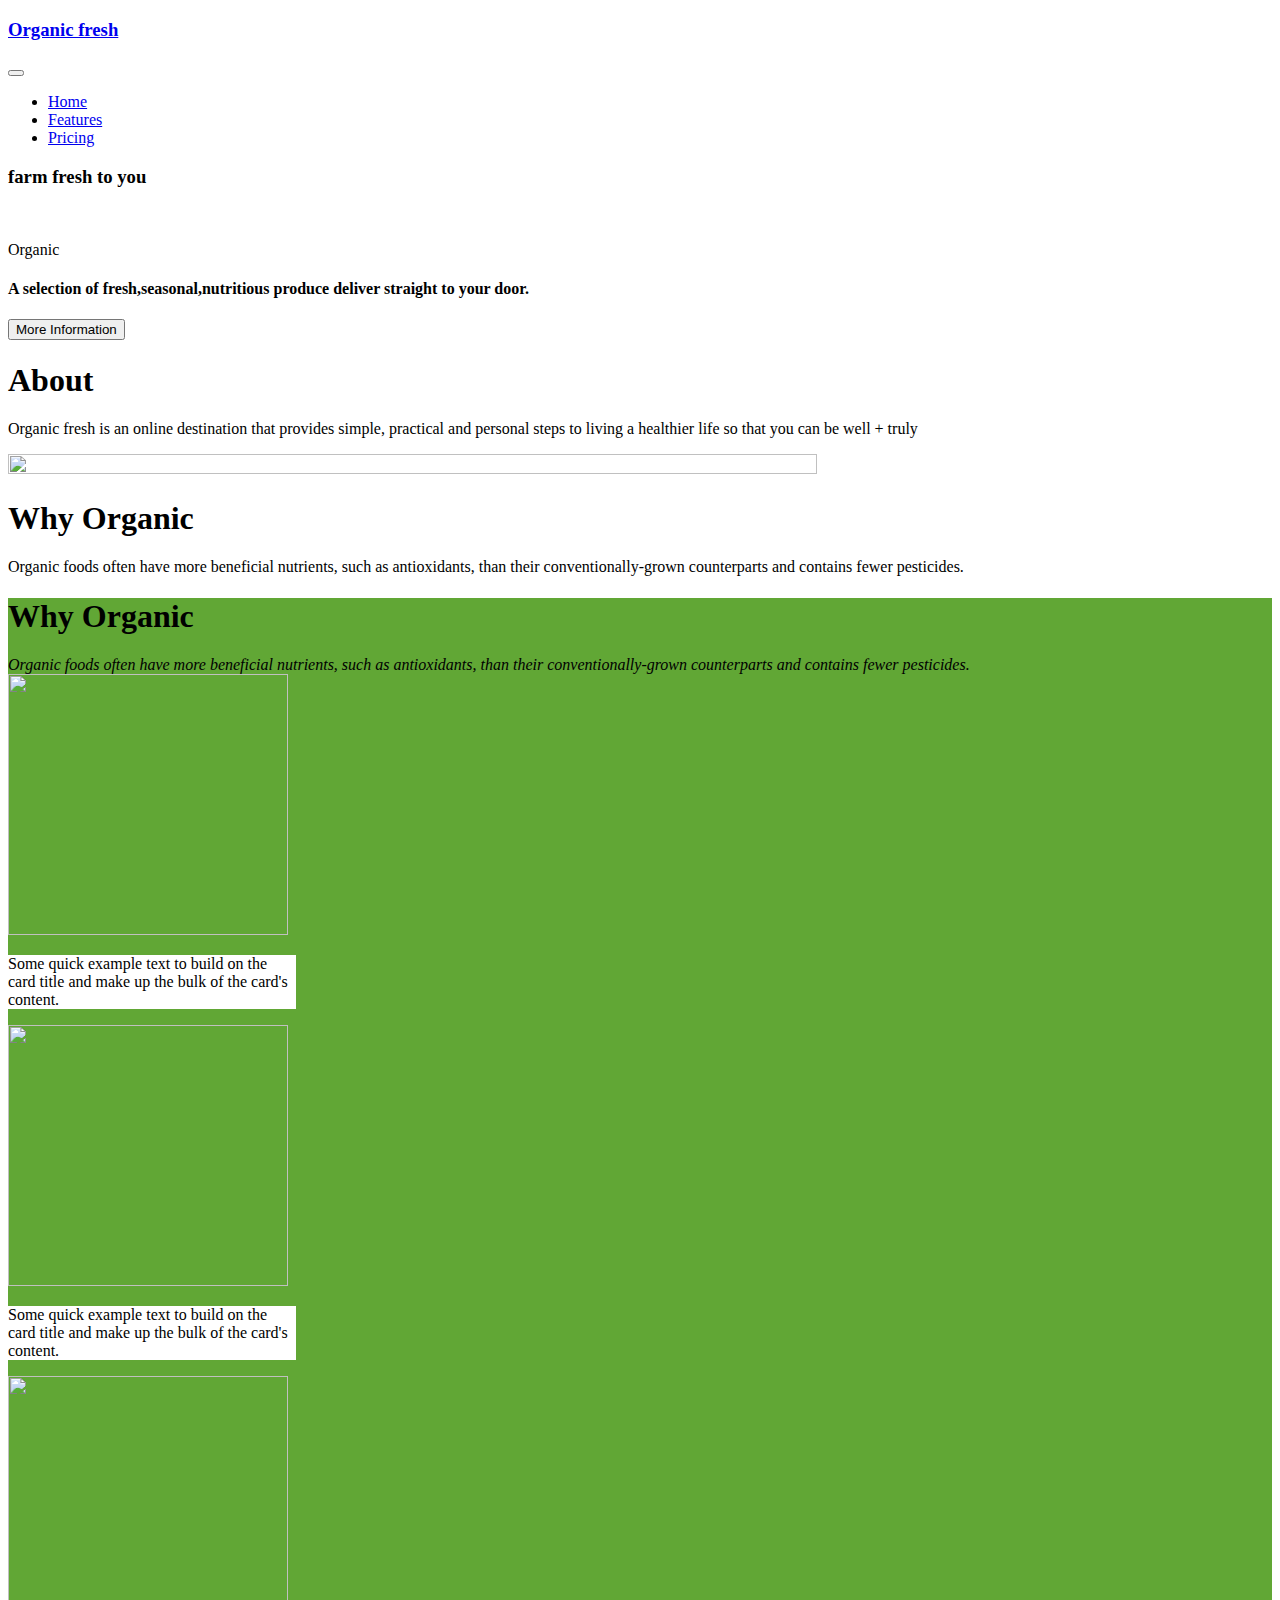
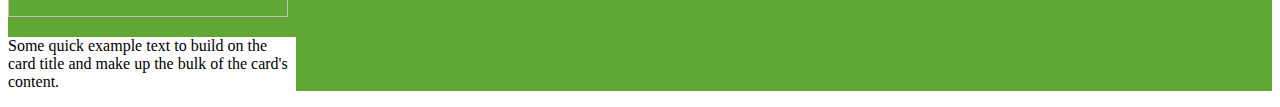
==== index/index.html @ b473ad56 "first load" ====
<!DOCTYPE html>
<html lang="en">

<head>
  <meta charset="UTF-8">
  <meta name="viewport" content="width=device-width, initial-scale=1.5">
  <title>Organic Fresh</title>
  <link rel="stylesheet" href="/Users/deepak/Desktop/Organic /style.css">
  <link href="https://unpkg.com/aos@2.3.1/dist/aos.css" rel="stylesheet">
  <link href="https://cdn.jsdelivr.net/npm/bootstrap@5.0.0-beta1/dist/css/bootstrap.min.css" rel="stylesheet"
    integrity="sha384-giJF6kkoqNQ00vy+HMDP7azOuL0xtbfIcaT9wjKHr8RbDVddVHyTfAAsrekwKmP1" crossorigin="anonymous">
  <script src="https://cdn.jsdelivr.net/npm/bootstrap@5.0.0-beta1/dist/js/bootstrap.bundle.min.js"
    integrity="sha384-ygbV9kiqUc6oa4msXn9868pTtWMgiQaeYH7/t7LECLbyPA2x65Kgf80OJFdroafW"
    crossorigin="anonymous"></script>
  <link href="https://cdnjs.cloudflare.com/ajax/libs/font-awesome/5.15.2/css/all.min.css">
  <script src="https://kit.fontawesome.com/d8a5026d18.js" crossorigin="anonymous"></script>
  <script src="https://cdn.jsdelivr.net/npm/chart.js"></script>
  <script src="https://unpkg.com/aos@2.3.1/dist/aos.js"></script>
  <script src="https://ajax.googleapis.com/ajax/libs/jquery/3.5.1/jquery.min.js"></script>

</head>

<body>
  <div class="container-fluid ">
    <div class="row-fluid1">
      <header>
        <nav class="navbar navbar-expand-lg navbar-light bg-dark bg">
          <div class="container-fluid">
            <a class="navbar-brand" href="#">
              <h3 class="logo-text ">Organic fresh</h3>
            </a>
            <button class="navbar-toggler" type="button" data-bs-toggle="collapse" data-bs-target="#navbarNav"
              aria-controls="navbarNav" aria-expanded="false" aria-label="Toggle navigation">
              <span class="navbar-toggler-icon"></span>
            </button>
            <div class="collapse navbar-collapse" id="navbarNav">
              <ul class="navbar-nav">
                <li class="nav-item">
                  <a class="nav-link active" aria-current="page" href="#">Home</a>
                </li>
                <li class="nav-item">
                  <a class="nav-link" href="#">Features</a>
                </li>
                <li class="nav-item">
                  <a class="nav-link" href="#">Pricing</a>
                </li>
              </ul>
            </div>
          </div>
        </nav>

      </header>


      <div class="main-text bg ">
        <h3>farm fresh to you</h3>
        <br style="border: 5px solid white; ">
        <p class="mt-3 font">Organic</p>
        <h4 class="mt-3"> A selection of fresh,seasonal,nutritious produce deliver straight to your door. </h4>
        <button class=" mt-5 btn btn-outline-light">More Information</button>
      </div>
      <div class="overlay"></div>

    </div>
  </div>

  <div class="row-fluid ">
    <div class="about-text">
      <h1>About</h1>
      <p class="p-3 intro">Organic fresh is an online destination that provides simple, practical and personal steps to
        living a healthier
        life so that you can be well + truly </p>
      <img src="/Users/deepak/Desktop/Organic /img/2222.png" alt="" width="80%" height="80%">

      <h1>Why Organic</h1>
      <p class="p-3 intro">Organic foods often have more beneficial nutrients, such as antioxidants, than their
        conventionally-grown
        counterparts and contains fewer pesticides.</p>
    </div>

    <div class="row-fluid p-3" style="background: #61A735;">

      <div class="why-text">
        <h1 >Why Organic</h1>
        <i class="p-3 intro">Organic foods often have more beneficial nutrients, such as antioxidants, than their
          conventionally-grown
          counterparts and contains fewer pesticides.</i>
      </div>

      <div class="row mt-5 cards_ overlay2" >

        <div class="card me-3 col-sm-12 col-md-4 col-lg-4 mt-3" style="width: 18rem; ">
          <img src="/Users/deepak/Desktop/Organic /img/straw.jpg" alt="" style="width: 280px;
            height: 261px;">
        </div>

        <div class="card me-3 col-sm-12 col-md-4 col-lg-4 mt-3" style="width: 18rem; background-color: white;">
          <div class="card-body">
            <i class="fab fa-pagelines fa-4x p-2" style="color: #61A735;"></i>
            <p class="card-text mt-4">Some quick example text to build on the card title and make up the bulk of the
              card's
              content.</p>
          </div>
        </div>

        <div class="card me-3 col-sm-12 col-md-4 col-lg-4 mt-3" style="width: 18rem; ">
          <img src="/Users/deepak/Desktop/Organic /img/bro.jpg" alt="" style="width: 280px;
            height: 261px;">
        </div>

      </div>

      <div class="row mt-3 cards_ overlay2 ">

        <div class="card me-3 col-sm-12 col-md-4 col-lg-4 mt-3" style="width: 18rem; background-color: white;">
          <div class="card-body">
            <i class="fab fa-pagelines fa-4x p-2" style="color: #61A735;"></i>
            <p class="card-text mt-4">Some quick example text to build on the card title and make up the bulk of the
              card's
              content.</p>
          </div>
        </div>

        <div class="card me-3 col-sm-12 col-md-4 col-lg-4 mt-3" style="width: 18rem; ">
          <img src="/Users/deepak/Desktop/Organic /img/sprouts.jpg" alt="" style="width: 280px;
            height: 241px;">
        </div>

        <div class="card me-3 col-sm-12 col-md-4 col-lg-4 mt-3" style="width: 18rem; background-color: white;">
          <div class="card-body">
            <i class="fas fa-tractor fa-4x p-2" style="color: #61A735;"></i>
            <p class="card-text mt-4">Some quick example text to build on the card title and make up the bulk of the
              card's
              content.</p>
          </div>
        </div>

      </div>

    </div>

 </div>





  <script>

    $(document).ready(function () {
      $("#navbar").mouseenter(function () {
        $("#navbar").addClass("nav-bg");
      });

    });
  </script>

</body>

</html>
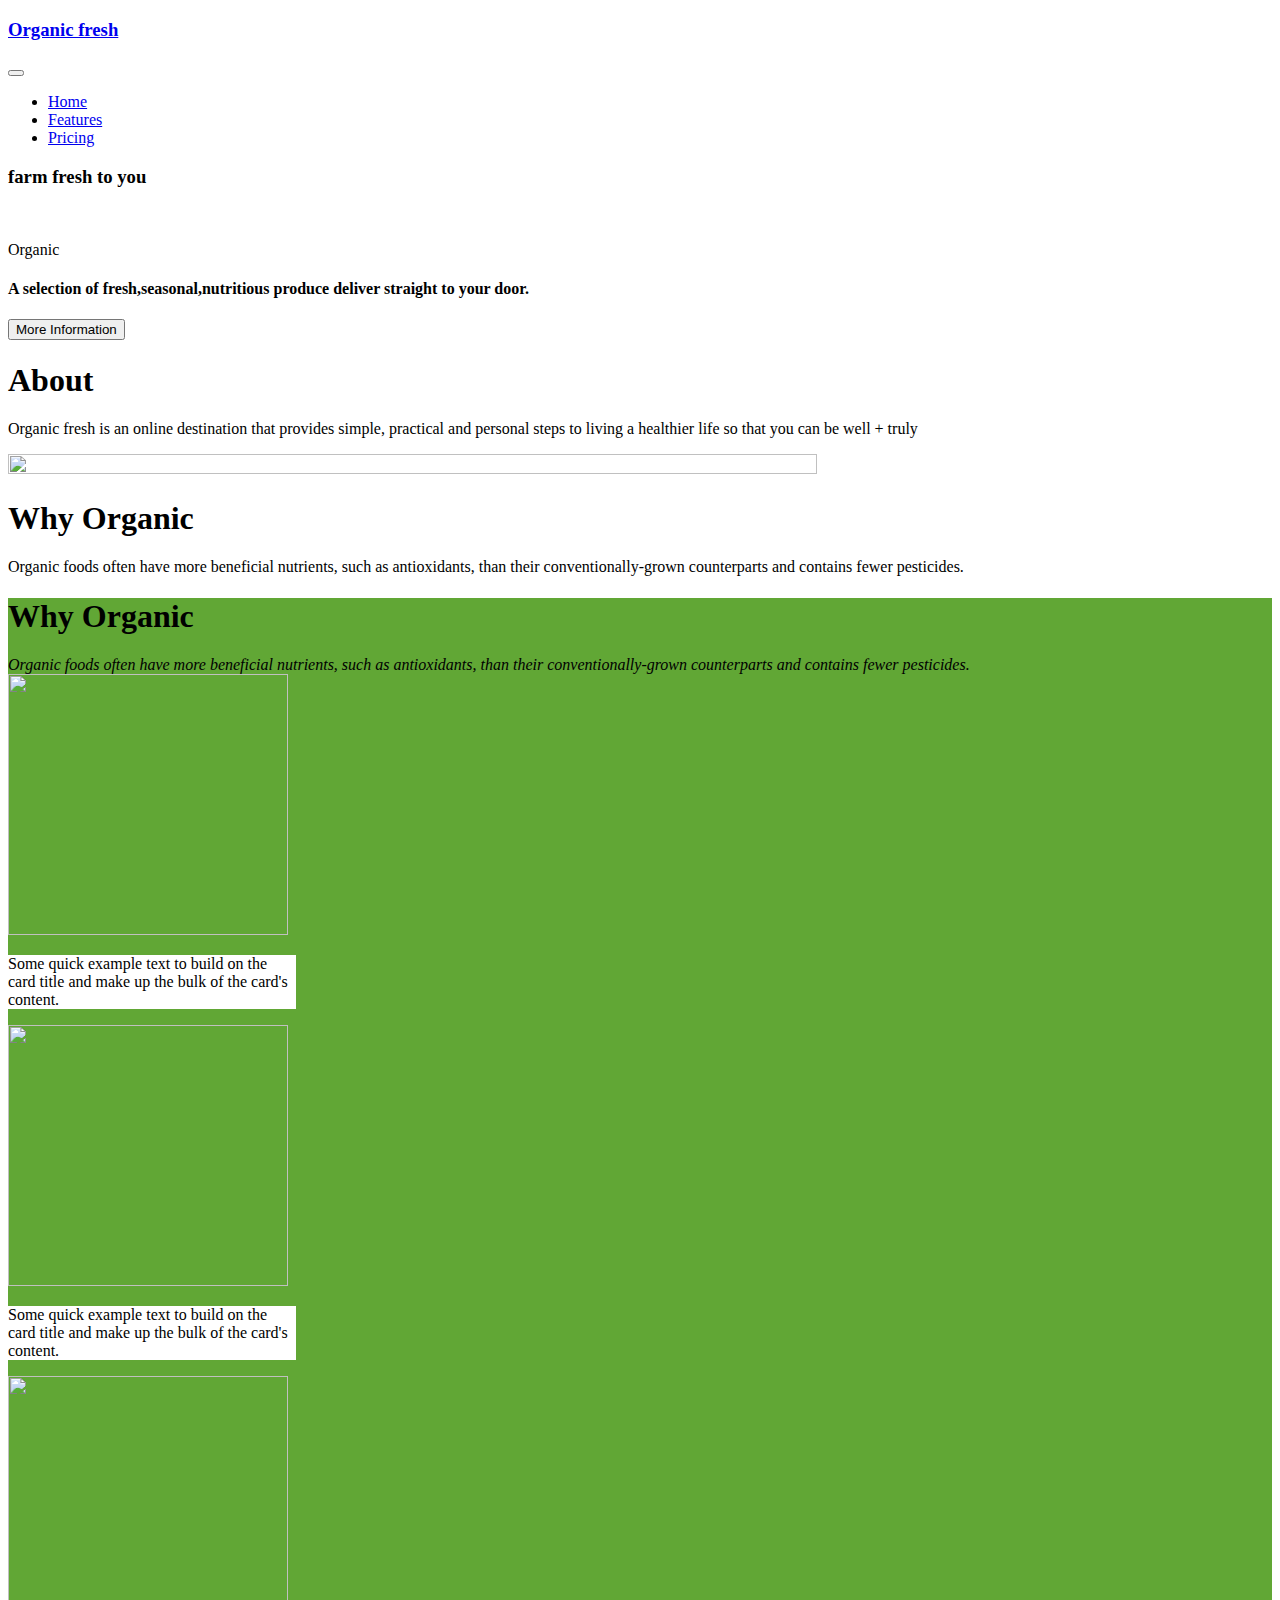
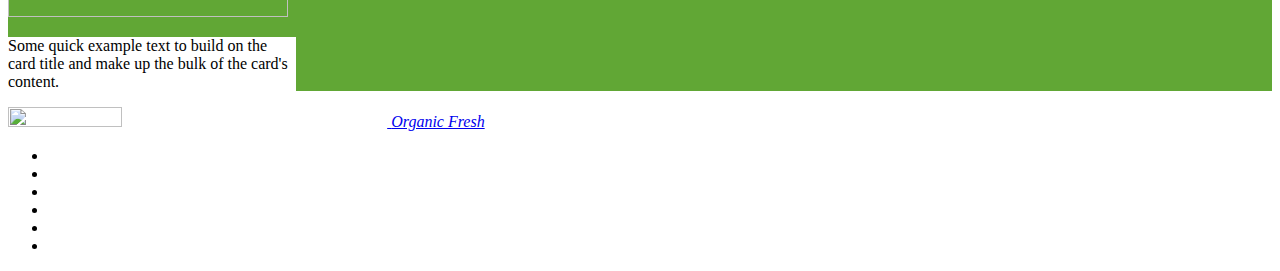
==== commit 1b710723: "social media" ====
--- a/index/index.html
+++ b/index/index.html
@@ -62,89 +62,108 @@
       <div class="overlay"></div>
 
     </div>
-  </div>
 
-  <div class="row-fluid ">
-    <div class="about-text">
-      <h1>About</h1>
-      <p class="p-3 intro">Organic fresh is an online destination that provides simple, practical and personal steps to
-        living a healthier
-        life so that you can be well + truly </p>
-      <img src="/Users/deepak/Desktop/Organic /img/2222.png" alt="" width="80%" height="80%">
 
-      <h1>Why Organic</h1>
-      <p class="p-3 intro">Organic foods often have more beneficial nutrients, such as antioxidants, than their
-        conventionally-grown
-        counterparts and contains fewer pesticides.</p>
-    </div>
+    <div class="row-fluid ">
+      <div class="about-text">
+        <h1>About</h1>
+        <p class="p-3 intro">Organic fresh is an online destination that provides simple, practical and personal steps
+          to
+          living a healthier
+          life so that you can be well + truly </p>
+        <img src="/Users/deepak/Desktop/Organic /img/2222.png" alt="" width="80%" height="80%">
 
-    <div class="row-fluid p-3" style="background: #61A735;">
-
-      <div class="why-text">
-        <h1 >Why Organic</h1>
-        <i class="p-3 intro">Organic foods often have more beneficial nutrients, such as antioxidants, than their
+        <h1>Why Organic</h1>
+        <p class="p-3 intro">Organic foods often have more beneficial nutrients, such as antioxidants, than their
           conventionally-grown
-          counterparts and contains fewer pesticides.</i>
+          counterparts and contains fewer pesticides.</p>
       </div>
 
-      <div class="row mt-5 cards_ overlay2" >
+      <div class="row-fluid p-3" style="background: #61A735;">
 
-        <div class="card me-3 col-sm-12 col-md-4 col-lg-4 mt-3" style="width: 18rem; ">
-          <img src="/Users/deepak/Desktop/Organic /img/straw.jpg" alt="" style="width: 280px;
-            height: 261px;">
+        <div class="why-text">
+          <h1>Why Organic</h1>
+          <i class="p-3 intro">Organic foods often have more beneficial nutrients, such as antioxidants, than their
+            conventionally-grown
+            counterparts and contains fewer pesticides.</i>
         </div>
 
-        <div class="card me-3 col-sm-12 col-md-4 col-lg-4 mt-3" style="width: 18rem; background-color: white;">
-          <div class="card-body">
-            <i class="fab fa-pagelines fa-4x p-2" style="color: #61A735;"></i>
-            <p class="card-text mt-4">Some quick example text to build on the card title and make up the bulk of the
-              card's
-              content.</p>
+        <div class="row mt-5 cards_ overlay2">
+
+          <div class="card me-3 col-sm-12 col-md-4 col-lg-4 mt-3" style="width: 18rem; ">
+            <img src="/Users/deepak/Desktop/Organic /img/straw.jpg" alt="" style="width: 280px;
+            height: 261px;">
           </div>
+
+          <div class="card me-3 col-sm-12 col-md-4 col-lg-4 mt-3" style="width: 18rem; background-color: white;">
+            <div class="card-body">
+              <i class="fab fa-pagelines fa-4x p-2" style="color: #61A735;"></i>
+              <p class="card-text mt-4">Some quick example text to build on the card title and make up the bulk of the
+                card's
+                content.</p>
+            </div>
+          </div>
+
+          <div class="card me-3 col-sm-12 col-md-4 col-lg-4 mt-3" style="width: 18rem; ">
+            <img src="/Users/deepak/Desktop/Organic /img/bro.jpg" alt="" style="width: 280px;
+            height: 261px;">
+          </div>
+
         </div>
 
-        <div class="card me-3 col-sm-12 col-md-4 col-lg-4 mt-3" style="width: 18rem; ">
-          <img src="/Users/deepak/Desktop/Organic /img/bro.jpg" alt="" style="width: 280px;
-            height: 261px;">
+        <div class="row mt-3 cards_ overlay2 ">
+
+          <div class="card me-3 col-sm-12 col-md-4 col-lg-4 mt-3" style="width: 18rem; background-color: white;">
+            <div class="card-body">
+              <i class="fab fa-pagelines fa-4x p-2" style="color: #61A735;"></i>
+              <p class="card-text mt-4">Some quick example text to build on the card title and make up the bulk of the
+                card's
+                content.</p>
+            </div>
+          </div>
+
+          <div class="card me-3 col-sm-12 col-md-4 col-lg-4 mt-3" style="width: 18rem; ">
+            <img src="/Users/deepak/Desktop/Organic /img/sprouts.jpg" alt="" style="width: 280px;
+            height: 241px;">
+          </div>
+
+          <div class="card me-3 col-sm-12 col-md-4 col-lg-4 mt-3" style="width: 18rem; background-color: white;">
+            <div class="card-body">
+              <i class="fas fa-tractor fa-4x p-2" style="color: #61A735;"></i>
+              <p class="card-text mt-4">Some quick example text to build on the card title and make up the bulk of the
+                card's
+                content.</p>
+            </div>
+          </div>
+
         </div>
 
       </div>
-
-      <div class="row mt-3 cards_ overlay2 ">
-
-        <div class="card me-3 col-sm-12 col-md-4 col-lg-4 mt-3" style="width: 18rem; background-color: white;">
-          <div class="card-body">
-            <i class="fab fa-pagelines fa-4x p-2" style="color: #61A735;"></i>
-            <p class="card-text mt-4">Some quick example text to build on the card title and make up the bulk of the
-              card's
-              content.</p>
-          </div>
-        </div>
-
-        <div class="card me-3 col-sm-12 col-md-4 col-lg-4 mt-3" style="width: 18rem; ">
-          <img src="/Users/deepak/Desktop/Organic /img/sprouts.jpg" alt="" style="width: 280px;
-            height: 241px;">
-        </div>
-
-        <div class="card me-3 col-sm-12 col-md-4 col-lg-4 mt-3" style="width: 18rem; background-color: white;">
-          <div class="card-body">
-            <i class="fas fa-tractor fa-4x p-2" style="color: #61A735;"></i>
-            <p class="card-text mt-4">Some quick example text to build on the card title and make up the bulk of the
-              card's
-              content.</p>
-          </div>
-        </div>
-
-      </div>
-
     </div>
 
- </div>
+
+    <div class="row-fluid icon-line">
+      <div class="row icon-line">
+        <div class=" col-sm-12  col-md-8 col-lg-5 text-center mt-3">
+          <a class="navbar-brand " href="index.html"><img src="kam ka/New logo cover.png" width="30%" height="100%"
+              alt="">
+            <i class="logo-text mt-3">Organic Fresh</i></a>
+        </div>
+        <div class=" col-sm-12 col-md-12 col-lg-7 icons mt-4">
+          <ul class="float-center">
+            <li><a href=""><i class="fab fa-facebook fa-2x "></i></a></li>
+            <li><a href=""><i class="fab fa-twitter fa-2x "></i></a></li>
+            <li><a href=""><i class="fab fa-instagram fa-2x "></i></a></li>
+            <li><a href=""><i class="fab fa-linkedin-in fa-2x "></i></a></li>
+            <li><a href=""><i class="fab fa-youtube fa-2x "></i></a></li>
+            <li><a href=""><i class="fab fa-pinterest fa-2x"></i></a></li>
+          </ul>
+        </div>
+      </div>
+    </div>
 
 
-
-
-
+  </div>
   <script>
 
     $(document).ready(function () {
